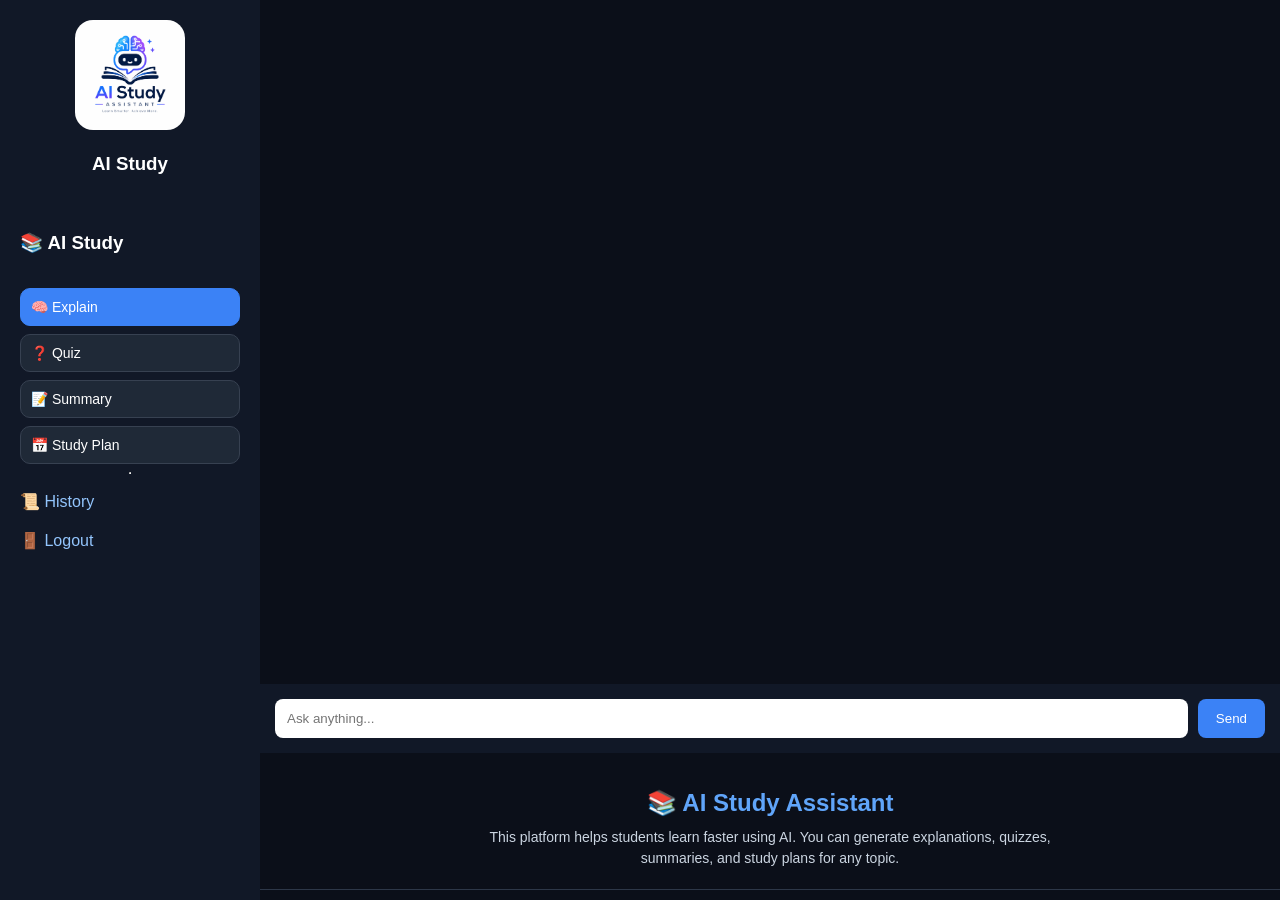
==== templates/index.html @ c34eb66f "Add files via upload" ====
<!DOCTYPE html>
<html>
<head>
    <title>AI Study Assistant</title>
    <link rel="stylesheet" href="/static/style.css">
</head>

<body>

<div class="app">

    <!-- SIDEBAR -->
    <div class="sidebar">
        <div class="logo-box">
    <img src="/static/logo.png" class="logo">
    <h3>AI Study</h3>
</div>


        <h3>📚 AI Study</h3>

        <!-- 🧠 MODE BUTTONS -->
        <div class="mode-box">

            <button class="mode-btn active" onclick="setMode('explain', this)">
                🧠 Explain
            </button>

            <button class="mode-btn" onclick="setMode('quiz', this)">
                ❓ Quiz
            </button>

            <button class="mode-btn" onclick="setMode('summary', this)">
                📝 Summary
            </button>

            <button class="mode-btn" onclick="setMode('plan', this)">
                📅 Study Plan
            </button>

        </div>

        <!-- hidden mode -->
        <input type="hidden" id="mode" value="explain">

        <hr>

        <a href="/history">📜 History</a>
        <a href="/logout">🚪 Logout</a>

    </div>

    <!-- MAIN CHAT -->
    <div class="main">

        <div id="chatbox" class="chatbox"></div>

        <div class="input-area">
            <input id="topic" placeholder="Ask anything...">
            <button onclick="generate()">Send</button>
        </div>
        <div class="hero">

    <h1>📚 AI Study Assistant</h1>

    <p>
        This platform helps students learn faster using AI.
        You can generate explanations, quizzes, summaries, and study plans for any topic.
    </p>

</div>

    </div>

</div>

<script>

/* 🧠 MODE SWITCH */
function setMode(mode, element) {
    document.getElementById("mode").value = mode;

    const buttons = document.querySelectorAll(".mode-btn");
    buttons.forEach(btn => btn.classList.remove("active"));

    element.classList.add("active");
}

/* 💬 CHAT */
function addMessage(role, text) {
    const chat = document.getElementById("chatbox");

    const div = document.createElement("div");
    div.className = role === "user" ? "msg user" : "msg ai";
    div.innerText = text;

    chat.appendChild(div);
    chat.scrollTop = chat.scrollHeight;
}

/* 🧠 THINKING */
function showThinking() {
    const chat = document.getElementById("chatbox");

    const div = document.createElement("div");
    div.className = "msg ai";
    div.id = "thinking";
    div.innerText = "AI is thinking... 🤔";

    chat.appendChild(div);
    chat.scrollTop = chat.scrollHeight;
}

function removeThinking() {
    const el = document.getElementById("thinking");
    if (el) el.remove();
}

/* 🚀 GENERATE */
async function generate() {
    const topic = document.getElementById("topic").value;
    const mode = document.getElementById("mode").value;

    if (!topic) return;

    addMessage("user", topic);
    showThinking();

    const res = await fetch("/generate", {
        method: "POST",
        headers: {"Content-Type": "application/json"},
        body: JSON.stringify({topic, mode})
    });

    const data = await res.json();

    removeThinking();
    addMessage("ai", data.response);

    document.getElementById("topic").value = "";
}

</script>

</body>
</html>
---- static/style.css ----
body {
    margin: 0;
    font-family: Arial, sans-serif;
    background: #0b0f19;
    color: white;
}

/* APP LAYOUT */
.app {
    display: flex;
    height: 100vh;
}

/* SIDEBAR */
.sidebar {
    width: 220px;
    background: #111827;
    padding: 20px;
    display: flex;
    flex-direction: column;
}

.sidebar a {
    color: #93c5fd;
    text-decoration: none;
    margin: 10px 0;
}

.sidebar select {
    margin-top: 10px;
    padding: 8px;
    border-radius: 6px;
}

/* MAIN CHAT */
.main {
    flex: 1;
    display: flex;
    flex-direction: column;
}

/* CHAT AREA */
.chatbox {
    flex: 1;
    padding: 20px;
    overflow-y: auto;
}

/* MESSAGES */
.msg {
    padding: 12px 16px;
    margin: 10px 0;
    max-width: 70%;
    border-radius: 12px;
    white-space: pre-wrap;
}

.user {
    background: #2563eb;
    margin-left: auto;
    text-align: right;
}

.ai {
    background: #1f2937;
}

/* INPUT AREA */
.input-area {
    display: flex;
    padding: 15px;
    background: #111827;
}

.input-area input {
    flex: 1;
    padding: 12px;
    border-radius: 8px;
    border: none;
    outline: none;
}

.input-area button {
    margin-left: 10px;
    padding: 12px 18px;
    background: #3b82f6;
    border: none;
    color: white;
    border-radius: 8px;
    cursor: pointer;
}

.input-area button:hover {
    background: #2563eb;
}
/* HISTORY PAGE LAYOUT */
.history-app {
    display: flex;
    height: 100vh;
}

/* MAIN AREA */
.history-main {
    flex: 1;
    padding: 20px;
    overflow-y: auto;
    background: #0b0f19;
}

/* TITLE */
.history-main h2 {
    margin-bottom: 20px;
}

/* LIST */
.history-list {
    display: flex;
    flex-direction: column;
    gap: 15px;
}

/* CARD */
.history-card {
    background: #1e293b;
    padding: 15px;
    border-radius: 12px;
    box-shadow: 0 0 8px rgba(0,0,0,0.3);
    transition: 0.2s;
}

.history-card:hover {
    transform: scale(1.01);
}

/* HEADER */
.history-header {
    display: flex;
    justify-content: space-between;
    margin-bottom: 10px;
}

.topic {
    font-weight: bold;
}

.mode {
    background: #3b82f6;
    padding: 4px 10px;
    border-radius: 8px;
    font-size: 12px;
}

/* BODY */
.history-body {
    white-space: pre-wrap;
    color: #cbd5e1;
}

/* AUTH PAGES (LOGIN / REGISTER) */

.auth-container {
    height: 100vh;
    display: flex;
    justify-content: center;
    align-items: center;
    background: #0b0f19;
}

.auth-box {
    background: #111827;
    padding: 80px;
    border-radius: 24px;
    width: 640px;
    text-align: center;
    box-shadow: 0 0 15px rgba(0,0,0,0.4);
}

.auth-box h2 {
    margin-bottom: 20px;
}

/* inputs */
.auth-box input {
    width: 100%;
    padding: 22px;
    margin: 16px 0;
    border: none;
    border-radius: 16px;
    outline: none;
}

/* button */
.auth-box button {
    width: 100%;
    padding: 20px;
    margin-top: 20px;
    background: #3b82f6;
    border: none;
    color: white;
    border-radius: 8px;
    cursor: pointer;
}

.auth-box button:hover {
    background: #2563eb;
}

/* links */
.auth-box a {
    color: #60a5fa;
    text-decoration: none;
}
.lang-switch {
    position: absolute;
    top: 15px;
    right: 15px;
}

.lang-switch select {
    padding: 8px;
    border-radius: 8px;
    border: none;
    background: #1e293b;
    color: white;
}
.mode-box {
    display: flex;
    flex-direction: column;
    gap: 8px;
    margin-top: 15px;
}

.mode-btn {
    background: #1f2937;
    border: 1px solid #374151;
    color: white;
    padding: 10px;
    border-radius: 10px;
    cursor: pointer;
    transition: 0.2s;
    text-align: left;
    font-size: 14px;
}

.mode-btn:hover {
    background: #374151;
    transform: scale(1.03);
}

.mode-btn.active {
    background: #3b82f6;
    border-color: #3b82f6;
}
.hero {
    padding: 20px;
    text-align: center;
    border-bottom: 1px solid #2d3748;
    margin-bottom: 10px;
}

.hero h1 {
    font-size: 24px;
    margin-bottom: 10px;
    color: #60a5fa;
}

.hero p {
    font-size: 14px;
    color: #cbd5e1;
    max-width: 600px;
    margin: 0 auto;
    line-height: 1.5;
}
.logo-box {
    text-align: center;
    margin-bottom: 20px;
}

.logo {
    width: 110px;
    height: 110px;
    border-radius: 18px;
}
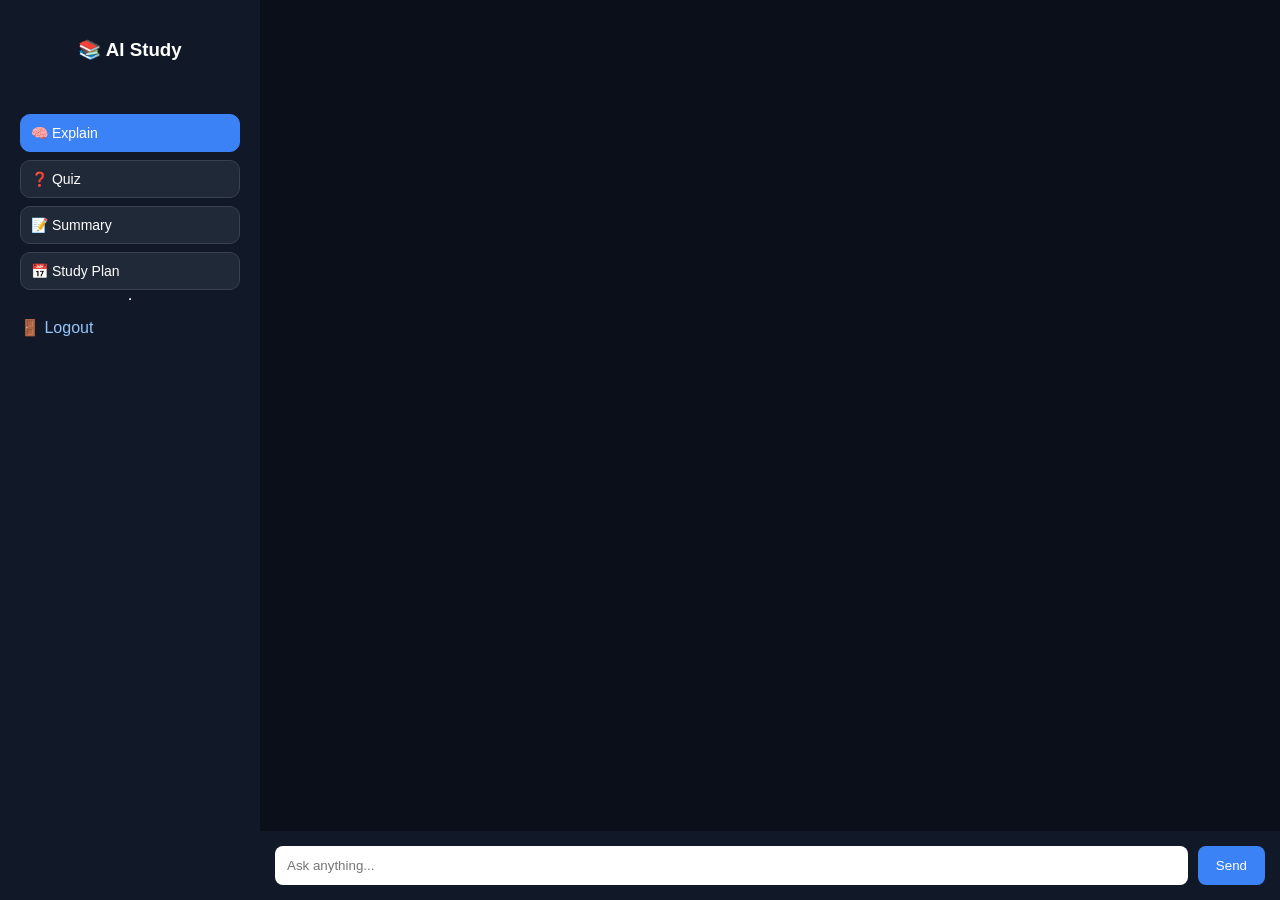
==== commit a3a577fb: "Update index.html" ====
--- a/templates/index.html
+++ b/templates/index.html
@@ -4,143 +4,111 @@
     <title>AI Study Assistant</title>
     <link rel="stylesheet" href="/static/style.css">
 </head>
-
 <body>
-
 <div class="app">
-
-    <!-- SIDEBAR -->
     <div class="sidebar">
-        <div class="logo-box">
-    <img src="/static/logo.png" class="logo">
-    <h3>AI Study</h3>
-</div>
-
-
-        <h3>📚 AI Study</h3>
-
-        <!-- 🧠 MODE BUTTONS -->
+        <div class="logo-box"><h3>📚 AI Study</h3></div>
         <div class="mode-box">
-
-            <button class="mode-btn active" onclick="setMode('explain', this)">
-                🧠 Explain
-            </button>
-
-            <button class="mode-btn" onclick="setMode('quiz', this)">
-                ❓ Quiz
-            </button>
-
-            <button class="mode-btn" onclick="setMode('summary', this)">
-                📝 Summary
-            </button>
-
-            <button class="mode-btn" onclick="setMode('plan', this)">
-                📅 Study Plan
-            </button>
-
+            <button class="mode-btn active" onclick="setMode('explain', this)">🧠 Explain</button>
+            <button class="mode-btn" onclick="setMode('quiz', this)">❓ Quiz</button>
+            <button class="mode-btn" onclick="setMode('summary', this)">📝 Summary</button>
+            <button class="mode-btn" onclick="setMode('plan', this)">📅 Study Plan</button>
         </div>
-
-        <!-- hidden mode -->
         <input type="hidden" id="mode" value="explain">
-
         <hr>
-
-        <a href="/history">📜 History</a>
         <a href="/logout">🚪 Logout</a>
-
     </div>
 
-    <!-- MAIN CHAT -->
     <div class="main">
-
         <div id="chatbox" class="chatbox"></div>
-
         <div class="input-area">
             <input id="topic" placeholder="Ask anything...">
             <button onclick="generate()">Send</button>
         </div>
-        <div class="hero">
-
-    <h1>📚 AI Study Assistant</h1>
-
-    <p>
-        This platform helps students learn faster using AI.
-        You can generate explanations, quizzes, summaries, and study plans for any topic.
-    </p>
-
-</div>
-
     </div>
-
 </div>
 
 <script>
-
-/* 🧠 MODE SWITCH */
 function setMode(mode, element) {
     document.getElementById("mode").value = mode;
-
-    const buttons = document.querySelectorAll(".mode-btn");
-    buttons.forEach(btn => btn.classList.remove("active"));
-
+    document.querySelectorAll(".mode-btn").forEach(btn => btn.classList.remove("active"));
     element.classList.add("active");
 }
 
-/* 💬 CHAT */
-function addMessage(role, text) {
+function addMessage(role, content, isQuiz = false) {
     const chat = document.getElementById("chatbox");
-
     const div = document.createElement("div");
     div.className = role === "user" ? "msg user" : "msg ai";
-    div.innerText = text;
+
+    if (isQuiz) {
+        div.innerHTML = content;
+    } else {
+        div.innerText = content;
+    }
 
     chat.appendChild(div);
     chat.scrollTop = chat.scrollHeight;
 }
 
-/* 🧠 THINKING */
-function showThinking() {
-    const chat = document.getElementById("chatbox");
-
-    const div = document.createElement("div");
-    div.className = "msg ai";
-    div.id = "thinking";
-    div.innerText = "AI is thinking... 🤔";
-
-    chat.appendChild(div);
-    chat.scrollTop = chat.scrollHeight;
-}
-
-function removeThinking() {
-    const el = document.getElementById("thinking");
-    if (el) el.remove();
-}
-
-/* 🚀 GENERATE */
 async function generate() {
     const topic = document.getElementById("topic").value;
     const mode = document.getElementById("mode").value;
-
     if (!topic) return;
 
     addMessage("user", topic);
-    showThinking();
+    const thinking = document.createElement("div");
+    thinking.className = "msg ai";
+    thinking.innerText = "Thinking... 🤔";
+    document.getElementById("chatbox").appendChild(thinking);
 
     const res = await fetch("/generate", {
         method: "POST",
         headers: {"Content-Type": "application/json"},
         body: JSON.stringify({topic, mode})
     });
+    const data = await res.json();
+    thinking.remove();
 
-    const data = await res.json();
-
-    removeThinking();
-    addMessage("ai", data.response);
-
+    if (data.quiz_data) {
+        renderQuiz(data.quiz_data);
+    } else {
+        addMessage("ai", data.response);
+    }
     document.getElementById("topic").value = "";
 }
 
+function renderQuiz(data) {
+    const questions = data.questions || [];
+    questions.forEach((q, idx) => {
+        let html = `<div class="quiz-card">
+            <p><strong>${q.question}</strong></p>
+            <div class="quiz-grid">
+                ${q.options.map((opt, i) => `
+                    <button class="quiz-opt opt-${i}" onclick="checkAnswer(this, ${i}, ${q.correct_idx})">
+                        ${opt}
+                    </button>
+                `).join('')}
+            </div>
+            <div class="feedback"></div>
+        </div>`;
+        addMessage("ai", html, true);
+    });
+}
+
+function checkAnswer(btn, selected, correct) {
+    const card = btn.closest('.quiz-card');
+    const feedback = card.querySelector('.feedback');
+    card.querySelectorAll('button').forEach(b => b.disabled = true);
+
+    if (selected === correct) {
+        btn.style.boxShadow = "0 0 15px #26890c";
+        feedback.innerHTML = "✅ Correct!";
+    } else {
+        btn.style.opacity = "0.5";
+        card.querySelector(`.opt-${correct}`).style.border = "3px solid white";
+        feedback.innerHTML = "❌ Wrong choice!";
+    }
+}
 </script>
-
 </body>
-</html>+</html>
--- a/static/style.css
+++ b/static/style.css
@@ -275,9 +275,51 @@
     text-align: center;
     margin-bottom: 20px;
 }
+/* Квиз в стиле Kahoot */
+.quiz-card {
+    background: #1f2937;
+    border: 1px solid #374151;
+    padding: 20px;
+    border-radius: 15px;
+    margin: 10px 0;
+    width: 100%;
+}
+
+.quiz-grid {
+    display: grid;
+    grid-template-columns: 1fr 1fr;
+    gap: 10px;
+    margin-top: 15px;
+}
+
+.quiz-opt {
+    border: none;
+    padding: 15px;
+    border-radius: 10px;
+    color: white;
+    font-weight: bold;
+    cursor: pointer;
+    transition: 0.2s;
+}
+
+.opt-0 { background: #e21b3c; }
+.opt-1 { background: #1368ce; }
+.opt-2 { background: #d89e00; }
+.opt-3 { background: #26890c; }
+
+.quiz-opt:hover:not(:disabled) { transform: scale(1.02); filter: brightness(1.1); }
+.quiz-opt:disabled { cursor: not-allowed; }
+
+.feedback {
+    text-align: center;
+    margin-top: 10px;
+    font-size: 14px;
+    font-weight: bold;
+}
+
 
 .logo {
     width: 110px;
     height: 110px;
     border-radius: 18px;
-}+}
